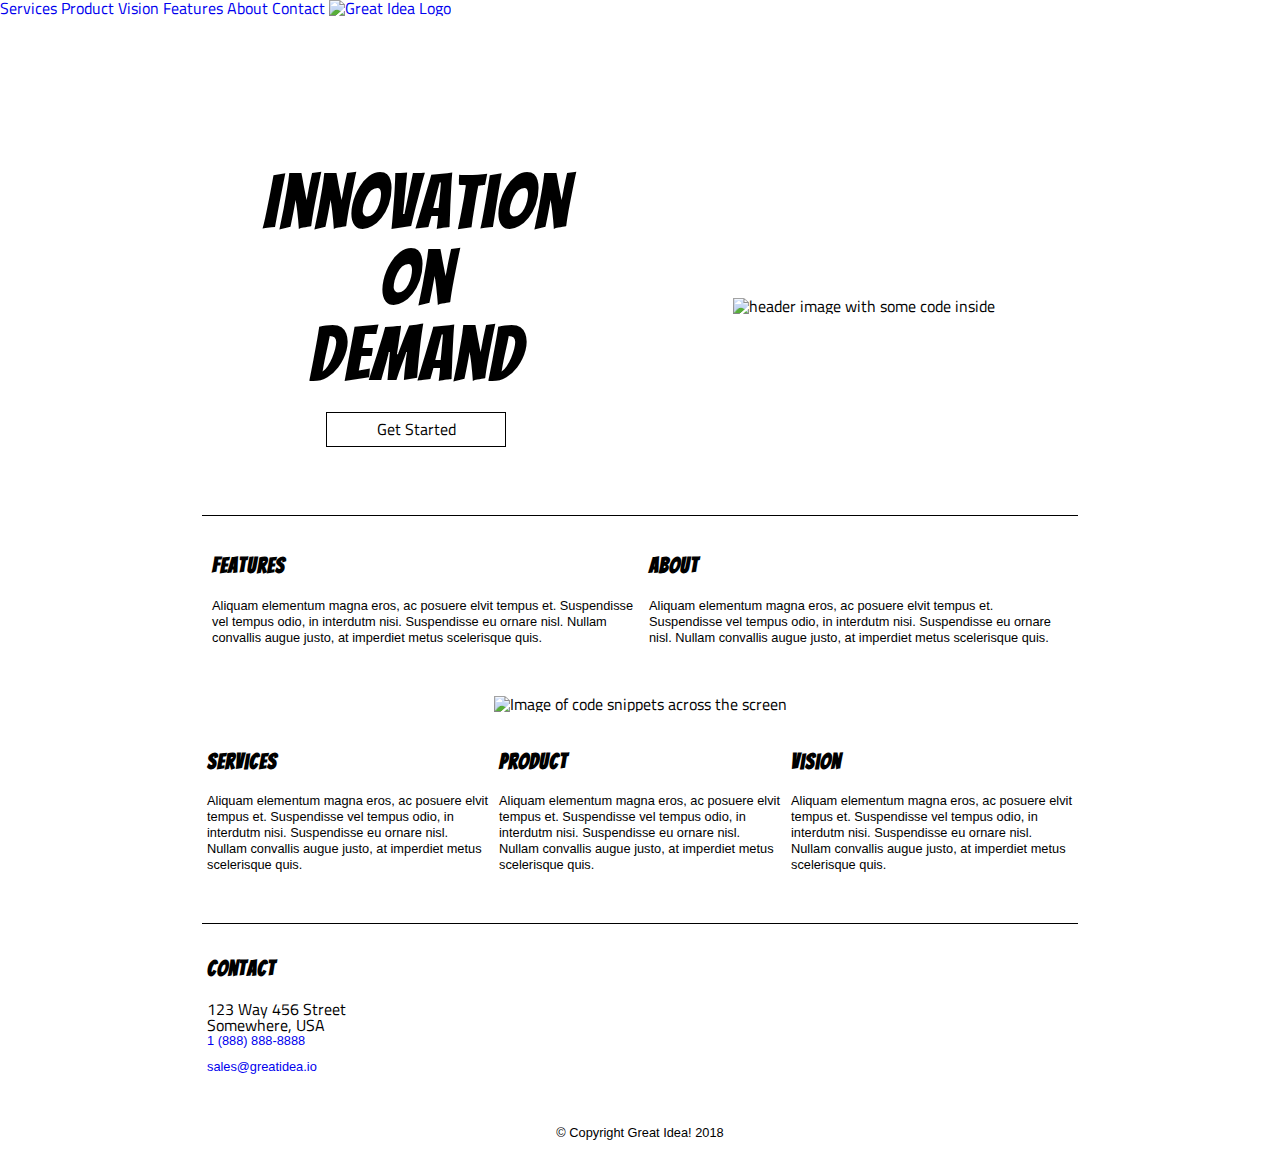
==== index.html @ ac16d550 "Just starting the project. First commit." ====
<!doctype html>

<html lang="en">
<head>
  <meta charset="utf-8">
  <title>Great Idea - Responsive I</title>

  <link href="https://fonts.googleapis.com/css?family=Bangers|Titillium+Web" rel="stylesheet">
  <link rel="stylesheet" href="css/index.css">
  <meta name="viewport" content="width=device-width, initial-scale=1" />
</head>

</head>
  <body>
<!--Navigation-->
    <nav>
      <a class="navLink" href="services.html">Services</a>
      <a class="navLink" href="#">Product</a>
      <a class="navLink" href="#">Vision</a>
      <a class="navLink" href="#">Features</a>
      <a class="navLink" href="about.html">About</a>
      <a class="navLink" href="#">Contact</a>
      <a class="navLogo" href="index.html"><img src="img/logo.png" alt="Great Idea Logo"/></a>
    </nav>

<!--Header-->
    <header>
      <section class="headerLeft">
        <h1 id="headerIntro">Innovation<br>On<br>Demand</h1>
        <a href="#">
          <button class="headerButton">Get Started</button>
        </a>
      </section>

      <section class="headerRight">
        <img src="img/header-img.png" alt="header image with some code inside"/>
      </section>

    </header>

    <section class="contentTop">
      <div class="twoCol">
        <h2>Features</h2>
        <p>Aliquam elementum magna eros, ac posuere elvit tempus et. Suspendisse vel tempus odio, in interdutm nisi. Suspendisse eu ornare nisl. Nullam convallis augue justo, at imperdiet metus scelerisque quis.</p>
      </div>

      <div class="twoCol">
        <h2>About</h2>
        <p>Aliquam elementum magna eros, ac posuere elvit tempus et. Suspendisse vel tempus odio, in interdutm nisi. Suspendisse eu ornare nisl. Nullam convallis augue justo, at imperdiet metus scelerisque quis.</p>
      <div>

    </section>

    <section class="oneCol">
      <img class="middle-img" src="img/mid-page-accent.jpg" alt="Image of code snippets across the screen">
    </section>

    <section class="contentBottom">
      <div class="threeCol">
        <h2>Services</h2>
        <p>Aliquam elementum magna eros, ac posuere elvit tempus et. Suspendisse vel tempus odio, in interdutm nisi. Suspendisse eu ornare nisl. Nullam convallis augue justo, at imperdiet metus scelerisque quis.</p>
      </div>

      <div class="threeCol">
        <h2>Product</h2>
        <p>Aliquam elementum magna eros, ac posuere elvit tempus et. Suspendisse vel tempus odio, in interdutm nisi. Suspendisse eu ornare nisl. Nullam convallis augue justo, at imperdiet metus scelerisque quis.</p>
      </div>

      <div class="threeCol">
        <h2>Vision</h2>
        <p>Aliquam elementum magna eros, ac posuere elvit tempus et. Suspendisse vel tempus odio, in interdutm nisi. Suspendisse eu ornare nisl. Nullam convallis augue justo, at imperdiet metus scelerisque quis.</p>
      </div>
    </section>

    <section class="contact">
      <h2>Contact</h2>
      <address>123 Way 456 Street<br>Somewhere, USA</address>
      <p><a href="tel:8888888888">1 (888) 888-8888</a></p>
      <p><a href="mailto:sales@greatidea.io">sales@greatidea.io</a></p>
    </section>

    <footer>
      <p>&copy; Copyright Great Idea! 2018</p>
    </footer>

  </body>
</html>
---- css/index.css ----
/* Use your own code or past solution for Great Idea Web Page CSS here! */


/* http://meyerweb.com/eric/tools/css/reset/
   v2.0 | 20110126
   License: none (public domain)
*/

html, body, div, span, applet, object, iframe,
h1, h2, h3, h4, h5, h6, p, blockquote, pre,
a, abbr, acronym, address, big, cite, code,
del, dfn, em, img, ins, kbd, q, s, samp,
small, strike, strong, sub, sup, tt, var,
b, u, i, center,
dl, dt, dd, ol, ul, li,
fieldset, form, label, legend,
table, caption, tbody, tfoot, thead, tr, th, td,
article, aside, canvas, details, embed,
figure, figcaption, footer, header, hgroup,
menu, nav, output, ruby, section, summary,
time, mark, audio, video {
	margin: 0;
	padding: 0;
	border: 0;
	font-size: 100%;
	font: inherit;
	vertical-align: baseline;
}
/* HTML5 display-role reset for older browsers */
article, aside, details, figcaption, figure,
footer, header, hgroup, menu, nav, section {
	display: block;
}
body {
	line-height: 1;
}
ol, ul {
	list-style: none;
}
blockquote, q {
	quotes: none;
}
blockquote:before, blockquote:after,
q:before, q:after {
	content: '';
	content: none;
}
table {
	border-collapse: collapse;
	border-spacing: 0;
}

/* Set every element's box-sizing to border-box */
* {
    box-sizing: border-box;
}

html, body {
    height: 100%;
    font-family: 'Titillium Web', sans-serif;
}

h1, h2, h3, h4, h5 {
    font-family: 'Bangers', cursive;
    letter-spacing: 1px;
    margin-bottom: 15px;
}
/* This is my code */
/*-----------------*/
/*   Font Styles   */
h1 {
		font-size: 4.75em;
		margin-bottom: .25em;
		text-align: center;
	}

h2 {
		font-size: 1.3em;
		font-weight: bold;
		margin-bottom: 1em;
	}

p {
		font-family: Helvetica;
		font-size: .8em;
		padding-bottom: 10px;
		line-height: 1.25em;
	}

a {
		text-decoration: none;
	}

/* Start Content Styles */
/*

OLD NAVIGATION. GOING TO RESTYLE TO FIT THE DESIGN FILE.

nav {
	display: flex;
	background-color: #bababa;
	padding: 0 40px 0 25px;
	align-items: center;
	height: 80px;
	position: fixed;
	overflow: hidden;
	width: 100%;

}
	nav .navLink {
		display: flex;
		align-items: center;
		height: 80px;
		padding: 0 25px;
		color: white;
		text-decoration: none;
		transition: background-color .3s ease;
	}

	nav .navLink:hover{
		background-color: #829fcf;
	}

	nav .navLogo{
		margin-left: auto;
	}

		nav .navLogo img{
			width: 100%;
		}

		@media screen and (max-width:800px) {
			.navLogo {
				display: none;
			}
		} */


header{
	display: flex;
	padding-top: 80px;
	min-height: 500px;
	max-width: 876px;
	margin: 0 auto;
	flex-flow: row nowrap;
	justify-content: space-between;
	border-bottom: 1px solid black;
}

	.headerLeft{
		display: flex;
		flex-direction: column;
		align-items: center;
		justify-content: center;
		width: 100%;
		margin-left: 10px;
	}

	button{
		width: 180px;
		height: 35px;
		margin: 0 auto;
		background-color: white;
		border: 1px solid black;
		font-size: 1em;
		font-family: 'Titillium Web', sans-serif;
		transition: background-color 0.3s ease;
	}

		button:hover{
			cursor: pointer;
			background-color: #bababa;
			border: 1px solid #bababa;
		}

		button:active{
			background-color: #1c1c1c;
			color: white;
		}

	.headerRight{
		display: flex;
		width: 100%;
		align-items: center;
		justify-content: center;
		margin: 0 10px 0 40px;
	}

		.headerRight img{
			max-width: 100%;
			margin: 50px;
		}

    @media (max-width:800px){
      .headerRight{
        display:none;
      }
    }

	.servicesHeader{
		display: flex;
		flex-direction: column;
		justify-content: center;
		padding: 90px 10px 10px 10px;
		max-width: 856px;
		margin: 0 auto;
		border-bottom: 1px solid black;
	}
		.services-header-img{
			padding-bottom: 20px;
			object-fit: cover;
		}

	.contentTop {
			display: flex;
			max-width: 876px;
			margin: 0 auto;
			padding: 35px 5px;
		}

			.twoCol{
				padding: 5px;
				display: flex;
				flex-wrap: wrap;
			}

		.oneCol{
			display: flex;
			justify-content: center;
		}

			.middle-img{
				padding-bottom: 35px;
			}

	.contentBottom{
			display: flex;
			max-width: 876px;
			margin: 0 auto;
			border-bottom: 1px solid black;
		}

			.threeCol{
				padding: 5px;
				margin-bottom: 35px;
			}

	.contact{
		display: flex;
		max-width: 876px;
		margin: 0 auto;
		margin-top: 35px;
		flex-direction: column;
		line-height: 1.2meem;
		padding: 0 5px;
	}

	.services{
		display: flex;
		max-width: 876px;
		flex-flow: row wrap;
		justify-content: center;
		margin: 35px auto;
	}

	.services > div{
		flex-basis: 320px;
		flex-grow: 1;
		border: 1px solid black;
		background-color: #f2f1f2;
		margin: 10px;
		padding: 20px;
	}
		.servicesItem button{
			border-radius: 5px;
			width: 150px;
			font-size: .7em;
		}

	.businessFacts {
		display: flex;
		max-width: 876px;
		flex-flow: row wrap;
		justify-content: center;
		margin: 35px auto;
		border-top: 2px solid  black;
	}
		.businessFacts > section {
			display: flex;
			flex-flow: column nowrap;
			flex-basis: 320px;
			flex-grow: 1;
			margin-top: 35px;
			padding: 10px;
		}

		.businessFacts ul li {
			list-style: square;
			margin-left: 20px;
			line-height: 2em;
		}

		.services-info-img {
			flex-grow: 1;
			flex-basis: 320px;
			object-fit: cover;
		}

		/* Leadership Styles */

		.aboutHeader {
			background: url('../img/aboutHeader.jpg');
			display: flex;
			padding-top: 80px;
			height: 500px;
			justify-content: center;
			align-items: center;
			width: 100%;
		}
			.aboutHeader h1 {
				color: white;
				font-size: 6em;
			}

		.leadershipTeam {
			display: flex;
			flex-flow: row wrap;
			margin: 20px auto;

		}

		.leader {
			display: flex;
			flex-flow: column wrap;
			flex-grow: 1;
			flex-basis: 300px;
			align-items: center;
			justify-content: space-between;
			border-bottom: 1px solid black;
			margin: 10px;

		}

		.leaderImage {
			display: flex;
			flex-basis: 250px;
			max-width: 300px;
			flex-grow: 1;
			margin: 10px;
		}

		h1.leaderName {
			font-size: 1.75em;
			line-height: 1.5em;

		}

		h2.leaderTitle {
			font-size: 1.25em;
			font-family: Helvetica;
		}

		/* End Leadership Styles */



	footer{
		max-width: 876px;
		margin: 40px auto;
		text-align: center;
	}
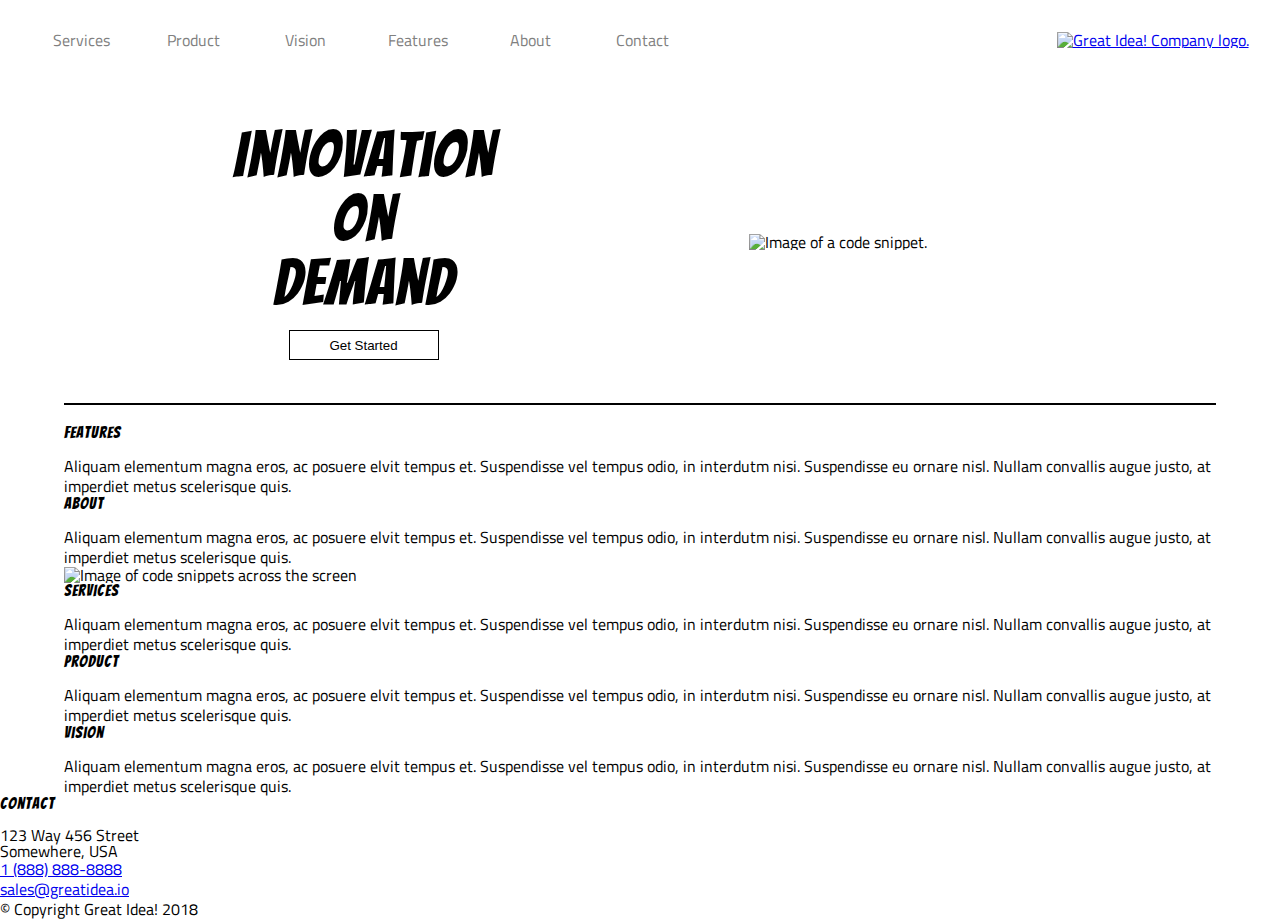
==== commit 10c09a72: "commiting changes to the CSS and HTML to make the page responsive" ====
--- a/index.html
+++ b/index.html
@@ -7,81 +7,83 @@
 
   <link href="https://fonts.googleapis.com/css?family=Bangers|Titillium+Web" rel="stylesheet">
   <link rel="stylesheet" href="css/index.css">
-  <meta name="viewport" content="width=device-width, initial-scale=1" />
+
 </head>
 
-</head>
-  <body>
-<!--Navigation-->
+<body>
+  <header>
     <nav>
-      <a class="navLink" href="services.html">Services</a>
-      <a class="navLink" href="#">Product</a>
-      <a class="navLink" href="#">Vision</a>
-      <a class="navLink" href="#">Features</a>
-      <a class="navLink" href="about.html">About</a>
-      <a class="navLink" href="#">Contact</a>
-      <a class="navLogo" href="index.html"><img src="img/logo.png" alt="Great Idea Logo"/></a>
+      <div id="navLinks">
+        <a class="navigation" href="#">Services</a>
+        <a class="navigation" href="#">Product</a>
+        <a class="navigation" href="#">Vision</a>
+        <a class="navigation" href="#">Features</a>
+        <a class="navigation" href="#">About</a>
+        <a class="navigation" href="#">Contact</a>
+      </div>
+
+      <div id="navLogoContainer">
+        <a class="navLogo" href="#"><img class="flex-logo" src="img/logo.png" alt="Great Idea! Company logo."></a>
+      </div>
     </nav>
 
-<!--Header-->
-    <header>
-      <section class="headerLeft">
-        <h1 id="headerIntro">Innovation<br>On<br>Demand</h1>
-        <a href="#">
-          <button class="headerButton">Get Started</button>
-        </a>
-      </section>
+    <div id="headerBanner">
 
-      <section class="headerRight">
-        <img src="img/header-img.png" alt="header image with some code inside"/>
-      </section>
-
-    </header>
-
-    <section class="contentTop">
-      <div class="twoCol">
-        <h2>Features</h2>
-        <p>Aliquam elementum magna eros, ac posuere elvit tempus et. Suspendisse vel tempus odio, in interdutm nisi. Suspendisse eu ornare nisl. Nullam convallis augue justo, at imperdiet metus scelerisque quis.</p>
+      <div class="headerBannerLeft">
+        <h1>Innovation<br>
+        On<br>
+        Demand</h1>
+        <button>Get Started</button>
       </div>
 
-      <div class="twoCol">
-        <h2>About</h2>
-        <p>Aliquam elementum magna eros, ac posuere elvit tempus et. Suspendisse vel tempus odio, in interdutm nisi. Suspendisse eu ornare nisl. Nullam convallis augue justo, at imperdiet metus scelerisque quis.</p>
-      <div>
+      <div class="headerBannerRight">
+        <img src="img/header-img.png" alt="Image of a code snippet.">
+      </div>
 
     </section>
 
-    <section class="oneCol">
-      <img class="middle-img" src="img/mid-page-accent.jpg" alt="Image of code snippets across the screen">
+  </header>
+
+<div id="content">
+  <div class="2Col">
+
+    <section>
+      <h2>Features</h2>
+      <p>Aliquam elementum magna eros, ac posuere elvit tempus et. Suspendisse vel tempus odio, in interdutm nisi. Suspendisse eu ornare nisl. Nullam convallis augue justo, at imperdiet metus scelerisque quis.</p>
     </section>
 
-    <section class="contentBottom">
-      <div class="threeCol">
-        <h2>Services</h2>
-        <p>Aliquam elementum magna eros, ac posuere elvit tempus et. Suspendisse vel tempus odio, in interdutm nisi. Suspendisse eu ornare nisl. Nullam convallis augue justo, at imperdiet metus scelerisque quis.</p>
-      </div>
-
-      <div class="threeCol">
-        <h2>Product</h2>
-        <p>Aliquam elementum magna eros, ac posuere elvit tempus et. Suspendisse vel tempus odio, in interdutm nisi. Suspendisse eu ornare nisl. Nullam convallis augue justo, at imperdiet metus scelerisque quis.</p>
-      </div>
-
-      <div class="threeCol">
-        <h2>Vision</h2>
-        <p>Aliquam elementum magna eros, ac posuere elvit tempus et. Suspendisse vel tempus odio, in interdutm nisi. Suspendisse eu ornare nisl. Nullam convallis augue justo, at imperdiet metus scelerisque quis.</p>
-      </div>
+    <section>
+      <h2>About</h1>
+      <p>Aliquam elementum magna eros, ac posuere elvit tempus et. Suspendisse vel tempus odio, in interdutm nisi. Suspendisse eu ornare nisl. Nullam convallis augue justo, at imperdiet metus scelerisque quis.</p>
     </section>
 
-    <section class="contact">
-      <h2>Contact</h2>
-      <address>123 Way 456 Street<br>Somewhere, USA</address>
-      <p><a href="tel:8888888888">1 (888) 888-8888</a></p>
-      <p><a href="mailto:sales@greatidea.io">sales@greatidea.io</a></p>
-    </section>
+  </div>
 
-    <footer>
-      <p>&copy; Copyright Great Idea! 2018</p>
-    </footer>
+  <img class="middle-img" src="img/mid-page-accent.jpg" alt="Image of code snippets across the screen">
 
-  </body>
+  <div class="3Col">
+    <h2>Services</h2>
+    <p>Aliquam elementum magna eros, ac posuere elvit tempus et. Suspendisse vel tempus odio, in interdutm nisi. Suspendisse eu ornare nisl. Nullam convallis augue justo, at imperdiet metus scelerisque quis.</p>
+
+
+    <h2>Product</h2>
+    <p>Aliquam elementum magna eros, ac posuere elvit tempus et. Suspendisse vel tempus odio, in interdutm nisi. Suspendisse eu ornare nisl. Nullam convallis augue justo, at imperdiet metus scelerisque quis.</p>
+
+    <h2>Vision</h2>
+    <p>Aliquam elementum magna eros, ac posuere elvit tempus et. Suspendisse vel tempus odio, in interdutm nisi. Suspendisse eu ornare nisl. Nullam convallis augue justo, at imperdiet metus scelerisque quis.</p>
+  </div>
+</div>
+
+  <section class="contact">
+        <h2>Contact</h2>
+        <address>123 Way 456 Street<br>Somewhere, USA</address>
+        <p><a href="tel:8888888888">1 (888) 888-8888</a></p>
+        <p><a href="mailto:sales@greatidea.io">sales@greatidea.io</a></p>
+      </section>
+
+  <footer>
+    <p>&copy; Copyright Great Idea! 2018</p>
+  </footer>
+
+</body>
 </html>
--- a/css/index.css
+++ b/css/index.css
@@ -1,6 +1,3 @@
-/* Use your own code or past solution for Great Idea Web Page CSS here! */
-
-
 /* http://meyerweb.com/eric/tools/css/reset/
    v2.0 | 20110126
    License: none (public domain)
@@ -65,307 +62,150 @@
     letter-spacing: 1px;
     margin-bottom: 15px;
 }
-/* This is my code */
-/*-----------------*/
-/*   Font Styles   */
+
+/* Your code starts here! */
+
+/*FONT STYLES*/
 h1 {
-		font-size: 4.75em;
-		margin-bottom: .25em;
-		text-align: center;
-	}
-
+  font-size: 4em;
+}
 h2 {
-		font-size: 1.3em;
-		font-weight: bold;
-		margin-bottom: 1em;
-	}
-
+  font-size: 1em;
+}
 p {
-		font-family: Helvetica;
-		font-size: .8em;
-		padding-bottom: 10px;
-		line-height: 1.25em;
-	}
-
-a {
-		text-decoration: none;
-	}
-
-/* Start Content Styles */
-/*
-
-OLD NAVIGATION. GOING TO RESTYLE TO FIT THE DESIGN FILE.
-
-nav {
-	display: flex;
-	background-color: #bababa;
-	padding: 0 40px 0 25px;
-	align-items: center;
-	height: 80px;
-	position: fixed;
-	overflow: hidden;
-	width: 100%;
-
-}
-	nav .navLink {
-		display: flex;
-		align-items: center;
-		height: 80px;
-		padding: 0 25px;
-		color: white;
-		text-decoration: none;
-		transition: background-color .3s ease;
-	}
-
-	nav .navLink:hover{
-		background-color: #829fcf;
-	}
-
-	nav .navLogo{
-		margin-left: auto;
-	}
-
-		nav .navLogo img{
-			width: 100%;
-		}
-
-		@media screen and (max-width:800px) {
-			.navLogo {
-				display: none;
-			}
-		} */
-
+  font-size: 1em;
+  line-height: 1.25em;
+}
 
 header{
-	display: flex;
-	padding-top: 80px;
-	min-height: 500px;
-	max-width: 876px;
-	margin: 0 auto;
-	flex-flow: row nowrap;
-	justify-content: space-between;
-	border-bottom: 1px solid black;
-}
-
-	.headerLeft{
-		display: flex;
-		flex-direction: column;
-		align-items: center;
-		justify-content: center;
-		width: 100%;
-		margin-left: 10px;
-	}
-
-	button{
-		width: 180px;
-		height: 35px;
-		margin: 0 auto;
-		background-color: white;
-		border: 1px solid black;
-		font-size: 1em;
-		font-family: 'Titillium Web', sans-serif;
-		transition: background-color 0.3s ease;
-	}
-
-		button:hover{
-			cursor: pointer;
-			background-color: #bababa;
-			border: 1px solid #bababa;
-		}
-
-		button:active{
-			background-color: #1c1c1c;
-			color: white;
-		}
-
-	.headerRight{
-		display: flex;
-		width: 100%;
-		align-items: center;
-		justify-content: center;
-		margin: 0 10px 0 40px;
-	}
-
-		.headerRight img{
-			max-width: 100%;
-			margin: 50px;
-		}
+  display: flex;
+  flex-flow: row wrap;
+}
+
+  nav{
+    width: 100%;
+    min-height: 80px;
+    display: flex;
+    flex-flow: row wrap;
+    margin-bottom: 20px;
+    align-items: center;
+    justify-content: flex-start;
+  }
+
+    #navLinks{
+      display: flex;
+      width:73%;
+      min-height: 80px;
+      margin-left: 2%;
+      justify-content: flex-start;
+      flex-flow: row no-wrap;
+
+
+    }
+      .navigation {
+        display: flex;
+        justify-content: center;
+        align-items: center;
+        width:12%;
+        color: grey;
+        text-decoration: none;
+      }
+
+    #navLogoContainer{
+      display: flex;
+      margin: 0 2% 0 auto;
+      justify-content: flex-end;
+      width: 23%;
+    }
+      .navLogo{
+        display: flex;
+        margin: 0 2% 0 auto;
+        padding: 0;
+      }
 
     @media (max-width:800px){
-      .headerRight{
-        display:none;
-      }
-    }
-
-	.servicesHeader{
-		display: flex;
-		flex-direction: column;
-		justify-content: center;
-		padding: 90px 10px 10px 10px;
-		max-width: 856px;
-		margin: 0 auto;
-		border-bottom: 1px solid black;
-	}
-		.services-header-img{
-			padding-bottom: 20px;
-			object-fit: cover;
-		}
-
-	.contentTop {
-			display: flex;
-			max-width: 876px;
-			margin: 0 auto;
-			padding: 35px 5px;
-		}
-
-			.twoCol{
-				padding: 5px;
-				display: flex;
-				flex-wrap: wrap;
-			}
-
-		.oneCol{
-			display: flex;
-			justify-content: center;
-		}
-
-			.middle-img{
-				padding-bottom: 35px;
-			}
-
-	.contentBottom{
-			display: flex;
-			max-width: 876px;
-			margin: 0 auto;
-			border-bottom: 1px solid black;
-		}
-
-			.threeCol{
-				padding: 5px;
-				margin-bottom: 35px;
-			}
-
-	.contact{
-		display: flex;
-		max-width: 876px;
-		margin: 0 auto;
-		margin-top: 35px;
-		flex-direction: column;
-		line-height: 1.2meem;
-		padding: 0 5px;
-	}
-
-	.services{
-		display: flex;
-		max-width: 876px;
-		flex-flow: row wrap;
-		justify-content: center;
-		margin: 35px auto;
-	}
-
-	.services > div{
-		flex-basis: 320px;
-		flex-grow: 1;
-		border: 1px solid black;
-		background-color: #f2f1f2;
-		margin: 10px;
-		padding: 20px;
-	}
-		.servicesItem button{
-			border-radius: 5px;
-			width: 150px;
-			font-size: .7em;
-		}
-
-	.businessFacts {
-		display: flex;
-		max-width: 876px;
-		flex-flow: row wrap;
-		justify-content: center;
-		margin: 35px auto;
-		border-top: 2px solid  black;
-	}
-		.businessFacts > section {
-			display: flex;
-			flex-flow: column nowrap;
-			flex-basis: 320px;
-			flex-grow: 1;
-			margin-top: 35px;
-			padding: 10px;
-		}
-
-		.businessFacts ul li {
-			list-style: square;
-			margin-left: 20px;
-			line-height: 2em;
-		}
-
-		.services-info-img {
-			flex-grow: 1;
-			flex-basis: 320px;
-			object-fit: cover;
-		}
-
-		/* Leadership Styles */
-
-		.aboutHeader {
-			background: url('../img/aboutHeader.jpg');
-			display: flex;
-			padding-top: 80px;
-			height: 500px;
-			justify-content: center;
-			align-items: center;
-			width: 100%;
-		}
-			.aboutHeader h1 {
-				color: white;
-				font-size: 6em;
-			}
-
-		.leadershipTeam {
-			display: flex;
-			flex-flow: row wrap;
-			margin: 20px auto;
-
-		}
-
-		.leader {
-			display: flex;
-			flex-flow: column wrap;
-			flex-grow: 1;
-			flex-basis: 300px;
-			align-items: center;
-			justify-content: space-between;
-			border-bottom: 1px solid black;
-			margin: 10px;
-
-		}
-
-		.leaderImage {
-			display: flex;
-			flex-basis: 250px;
-			max-width: 300px;
-			flex-grow: 1;
-			margin: 10px;
-		}
-
-		h1.leaderName {
-			font-size: 1.75em;
-			line-height: 1.5em;
-
-		}
-
-		h2.leaderTitle {
-			font-size: 1.25em;
-			font-family: Helvetica;
-		}
-
-		/* End Leadership Styles */
-
-
-
-	footer{
-		max-width: 876px;
-		margin: 40px auto;
-		text-align: center;
-	}
+      nav{
+        width: 100%;
+        margin-bottom: 20px;
+        align-items: center;
+        justify-content: flex-start;
+        flex-flow: column-reverse;
+       }
+
+        #navLinks{
+          width: 100%;
+          margin-left: 0;
+
+        }
+          .navigation{
+            display: flex;
+            justify-content: center;
+            align-items: center;
+            width: 16%;
+            color: black;
+          }
+
+        #navLogoContainer{
+          width: 100%;
+          margin: 0;
+          justify-content: flex-start;
+        }
+          .navLogo{
+            margin: 0 auto;
+            padding: 20px;
+          }
+      }
+
+  #headerBanner{
+    width: 90%;
+    margin: 0 auto;
+    display: flex;
+    flex-flow: row nowrap;
+    padding-bottom: 20px;
+    margin-bottom: 20px;
+    border-bottom: 2px solid black;
+    max-height: 380px;
+  }
+    .headerBannerLeft{
+      display: flex;
+      flex-flow: column;
+      width: 48%;
+      margin: 2%;
+      justify-content: center;
+      align-items: center;
+      text-align: center;
+    }
+
+    .headerBannerRight{
+      width: 48%;
+      display: flex;
+      align-items: center;
+    }
+      .headerBannerRight img{
+        width: 80%;
+        margin: 5% auto;
+        max-width: 380px;
+      }
+
+  button{
+    width: 150px;
+    height: 30px;
+    border: 1px solid black;
+    background: white;
+  }
+
+  @media (max-width:800px) {
+
+    .headerBannerRight{
+      display: none;
+    }
+
+    .headerBannerLeft{
+      width: 98%;
+    }
+  }
+
+#content{
+  max-width: 90%;
+  margin: 0 auto;
+}
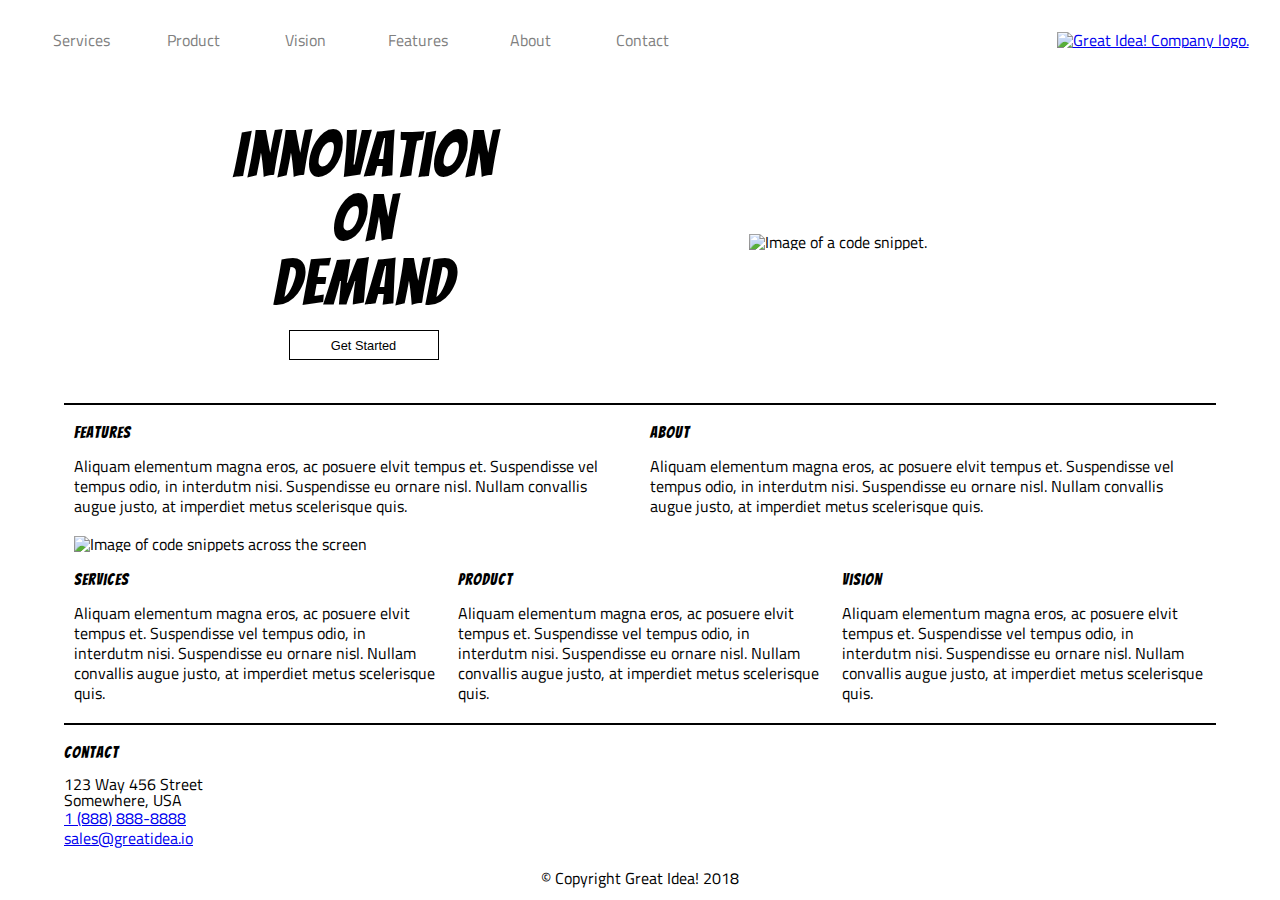
==== commit 9feb6b76: "commiting the project with no stretch goals. Will work on those tonight before class starts." ====
--- a/index.html
+++ b/index.html
@@ -45,7 +45,7 @@
   </header>
 
 <div id="content">
-  <div class="2Col">
+  <div class="twoCol">
 
     <section>
       <h2>Features</h2>
@@ -61,28 +61,37 @@
 
   <img class="middle-img" src="img/mid-page-accent.jpg" alt="Image of code snippets across the screen">
 
-  <div class="3Col">
-    <h2>Services</h2>
-    <p>Aliquam elementum magna eros, ac posuere elvit tempus et. Suspendisse vel tempus odio, in interdutm nisi. Suspendisse eu ornare nisl. Nullam convallis augue justo, at imperdiet metus scelerisque quis.</p>
+  <div class="threeCol">
+    <section>
+      <h2>Services</h2>
+      <p>Aliquam elementum magna eros, ac posuere elvit tempus et. Suspendisse vel tempus odio, in interdutm nisi. Suspendisse eu ornare nisl. Nullam convallis augue justo, at imperdiet metus scelerisque quis.</p>
+    </section>
 
+    <section>
+      <h2>Product</h2>
+      <p>Aliquam elementum magna eros, ac posuere elvit tempus et. Suspendisse vel tempus odio, in interdutm nisi. Suspendisse eu ornare nisl. Nullam convallis augue justo, at imperdiet metus scelerisque quis.</p>
+    </section>
 
-    <h2>Product</h2>
-    <p>Aliquam elementum magna eros, ac posuere elvit tempus et. Suspendisse vel tempus odio, in interdutm nisi. Suspendisse eu ornare nisl. Nullam convallis augue justo, at imperdiet metus scelerisque quis.</p>
-
-    <h2>Vision</h2>
-    <p>Aliquam elementum magna eros, ac posuere elvit tempus et. Suspendisse vel tempus odio, in interdutm nisi. Suspendisse eu ornare nisl. Nullam convallis augue justo, at imperdiet metus scelerisque quis.</p>
+    <section>
+      <h2>Vision</h2>
+      <p>Aliquam elementum magna eros, ac posuere elvit tempus et. Suspendisse vel tempus odio, in interdutm nisi. Suspendisse eu ornare nisl. Nullam convallis augue justo, at imperdiet metus scelerisque quis.</p>
+    </section>
   </div>
 </div>
 
-  <section class="contact">
-        <h2>Contact</h2>
-        <address>123 Way 456 Street<br>Somewhere, USA</address>
-        <p><a href="tel:8888888888">1 (888) 888-8888</a></p>
-        <p><a href="mailto:sales@greatidea.io">sales@greatidea.io</a></p>
-      </section>
+  <footer>
+    
+    <section class="contact">
+      <h2>Contact</h2>
+      <address>123 Way 456 Street<br>Somewhere, USA</address>
+      <p><a href="tel:8888888888">1 (888) 888-8888</a></p>
+      <p><a href="mailto:sales@greatidea.io">sales@greatidea.io</a></p>
+    </section>
 
-  <footer>
-    <p>&copy; Copyright Great Idea! 2018</p>
+    <section class="copyrightInfo">
+      <p>&copy; Copyright Great Idea! 2018</p>
+    </section>
+
   </footer>
 
 </body>
--- a/css/index.css
+++ b/css/index.css
@@ -99,8 +99,6 @@
       margin-left: 2%;
       justify-content: flex-start;
       flex-flow: row no-wrap;
-
-
     }
       .navigation {
         display: flex;
@@ -110,6 +108,10 @@
         color: grey;
         text-decoration: none;
       }
+
+			.navigation:hover{
+				text-decoration: underline;
+			}
 
     #navLogoContainer{
       display: flex;
@@ -141,7 +143,7 @@
             display: flex;
             justify-content: center;
             align-items: center;
-            width: 16%;
+            width: 100%;
             color: black;
           }
 
@@ -156,6 +158,27 @@
           }
       }
 
+			@media (max-width:500px){
+
+				#navLinks{
+					display: flex;
+					flex-direction: column;
+				}
+				.navigation{
+					display: flex;
+					flex-direction: row;
+					width: 100%;
+					border-bottom: 1px solid grey;
+					height: 60px;
+					font-size: 1.25em;
+					font-weight: bold;
+					color: grey;
+				}
+				.navLogoContainer{
+					border-bottom: 1px solid grey;
+				}
+			}
+
   #headerBanner{
     width: 90%;
     margin: 0 auto;
@@ -192,7 +215,18 @@
     height: 30px;
     border: 1px solid black;
     background: white;
-  }
+		font-size: .8em;
+  }
+
+		button:hover{
+			background: lightgrey;
+			cursor: pointer;
+		}
+
+		button:active{
+			background: grey;
+			border: 1px solid lightgrey;
+		}
 
   @media (max-width:800px) {
 
@@ -208,4 +242,56 @@
 #content{
   max-width: 90%;
   margin: 0 auto;
-}
+	border-bottom: 2px solid black;
+}
+	.twoCol{
+		display: flex;
+		flex-flow: row nowrap;
+	}
+
+	.twoCol > section {
+		margin-bottom: 20px;
+		padding: 0 10px;
+	}
+
+
+
+	.middle-img{
+		width: 100%;
+		height: auto;
+		padding: 0 10px;
+		margin-bottom: 20px;
+	}
+
+	.threeCol{
+		display: flex;
+		flex-flow: row nowrap;
+	}
+
+	.threeCol > section {
+		margin-bottom: 20px;
+		padding: 0 10px;
+	}
+
+	@media (max-width:500px){
+		.twoCol {
+			flex-direction: column;
+		}
+		.threeCol{
+			flex-direction: column;
+		}
+	}
+
+footer{
+	width: 90%;
+	margin: 20px auto;
+	display: flex;
+	flex-flow: column nowrap;
+}
+	footer .contact{
+		margin-bottom: 20px;
+	}
+
+	footer .copyrightInfo{
+		text-align: center;
+	}
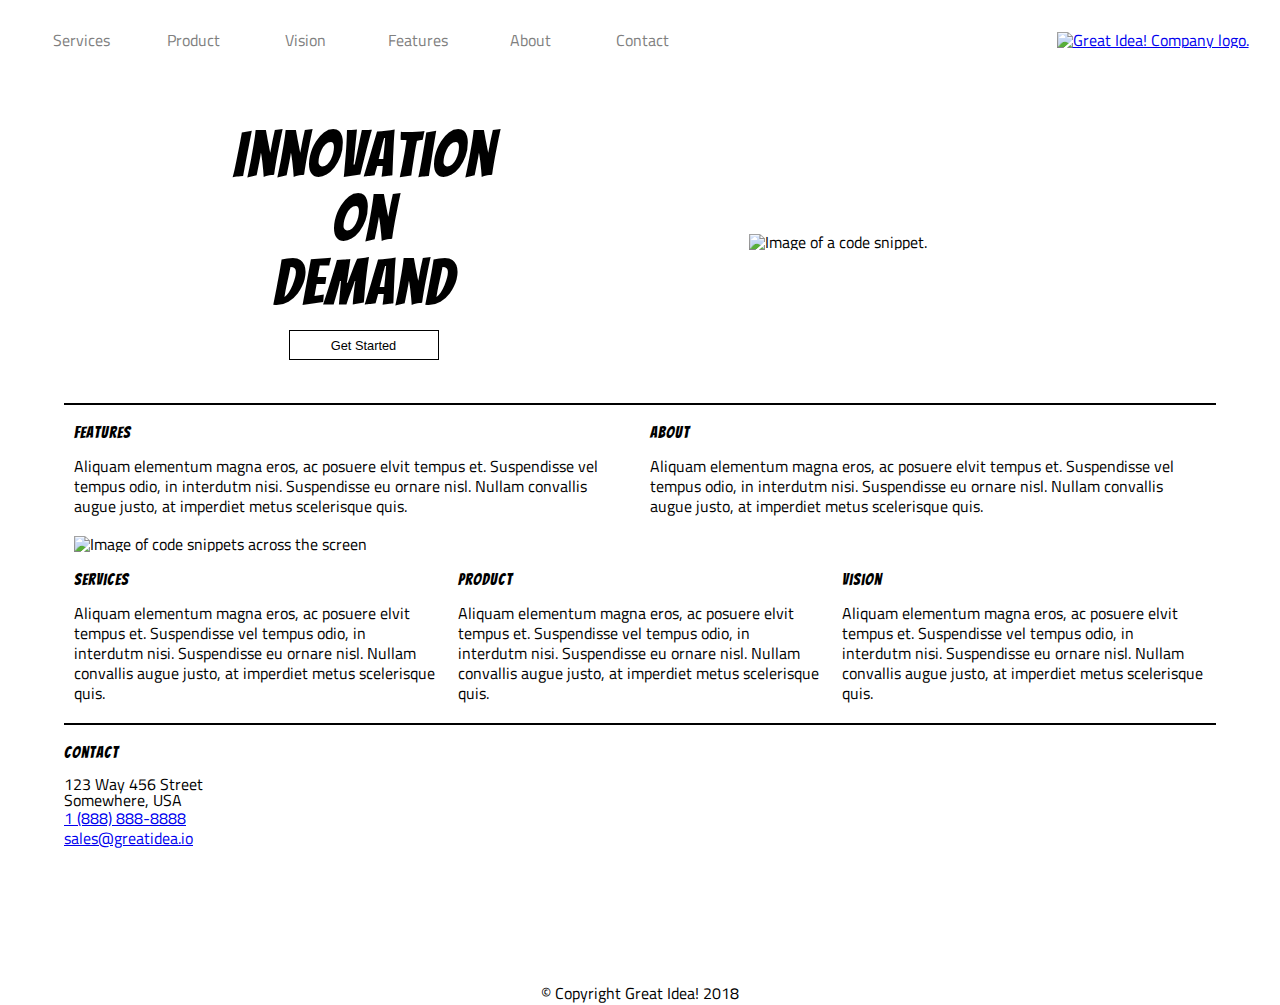
==== commit 1d16f69f: "adding an update to the index.html file including the viewport meta data. Added the services.html pa" ====
--- a/index.html
+++ b/index.html
@@ -7,14 +7,15 @@
 
   <link href="https://fonts.googleapis.com/css?family=Bangers|Titillium+Web" rel="stylesheet">
   <link rel="stylesheet" href="css/index.css">
-
+  <meta name="viewport" content="width=device-width,initial-scale=1">
 </head>
 
 <body>
   <header>
     <nav>
+
       <div id="navLinks">
-        <a class="navigation" href="#">Services</a>
+        <a class="navigation" href="services.html">Services</a>
         <a class="navigation" href="#">Product</a>
         <a class="navigation" href="#">Vision</a>
         <a class="navigation" href="#">Features</a>
@@ -23,8 +24,9 @@
       </div>
 
       <div id="navLogoContainer">
-        <a class="navLogo" href="#"><img class="flex-logo" src="img/logo.png" alt="Great Idea! Company logo."></a>
+        <a class="navLogo" href="index.html"><img class="flex-logo" src="img/logo.png" alt="Great Idea! Company logo."></a>
       </div>
+
     </nav>
 
     <div id="headerBanner">
@@ -40,8 +42,7 @@
         <img src="img/header-img.png" alt="Image of a code snippet.">
       </div>
 
-    </section>
-
+    </div>
   </header>
 
 <div id="content">
@@ -80,7 +81,7 @@
 </div>
 
   <footer>
-    
+
     <section class="contact">
       <h2>Contact</h2>
       <address>123 Way 456 Street<br>Somewhere, USA</address>
--- a/css/index.css
+++ b/css/index.css
@@ -72,6 +72,9 @@
 h2 {
   font-size: 1em;
 }
+h3 {
+	font-size: 1.5em;
+}
 p {
   font-size: 1em;
   line-height: 1.25em;
@@ -239,6 +242,94 @@
     }
   }
 
+/* SERVICES PAGE FLEX BOX STYLES */
+.servicesHeader {
+	width: 90%;
+	margin: 0 auto;
+	padding:0 10px 20px 10px;
+	border-bottom: 2px solid black;
+}
+
+.services{
+	width: 90%;
+	margin: 0 auto;
+	margin-top: 20px;
+	display: flex;
+	flex-flow: row wrap;
+	justify-content: space-between;
+	border-bottom: 2px solid black;
+}
+
+	.servicesItem{
+		width: 48%;
+		padding: 2%;
+		border: 1px solid black;
+		background: lightgrey;
+		margin-bottom: 30px;
+	}
+
+		.servicesItem p{
+			font-size: .9em;
+		}
+
+		.servicesItem button {
+			border-radius: 5px;
+			margin: 10px 0;
+		}
+
+.businessFacts {
+	width: 100%;
+	margin: 0 auto;
+	display: flex;
+	justify-content: space-between;
+}
+
+	.businessFactsItem{
+		max-width: 50%;
+		padding: 10px;
+	}
+		.businessFactsItem img{
+			width: 100%;
+			height: auto;
+		}
+
+		.businessFactsItem ul li{
+			list-style: square;
+			margin: 3% 0 0 10%;
+		}
+
+@media(max-width:500px){
+	.services{
+		flex-flow: column wrap;
+	}
+
+		.servicesItem{
+			width: 98%;
+			padding: 2%;
+			border: 1px solid black;
+			background: lightgrey;
+			margin-bottom: 30px;
+		}
+
+	.businessFacts {
+		flex-flow: column;
+	}
+		.flexImage {
+			display: none;
+		}
+
+		.businessFactsItem{
+			max-width: 100%;
+		}
+			.businessFactsItem .flexImage img{
+				flex-shrink: 0
+				min-width: 100%;
+				min-height: 100%;
+			}
+}
+/* END SERVICES PAGE SPECIFIC STYLES */
+
+
 #content{
   max-width: 90%;
   margin: 0 auto;
@@ -253,8 +344,6 @@
 		margin-bottom: 20px;
 		padding: 0 10px;
 	}
-
-
 
 	.middle-img{
 		width: 100%;
@@ -294,4 +383,5 @@
 
 	footer .copyrightInfo{
 		text-align: center;
-	}
+		margin-top: 10%;
+	}
